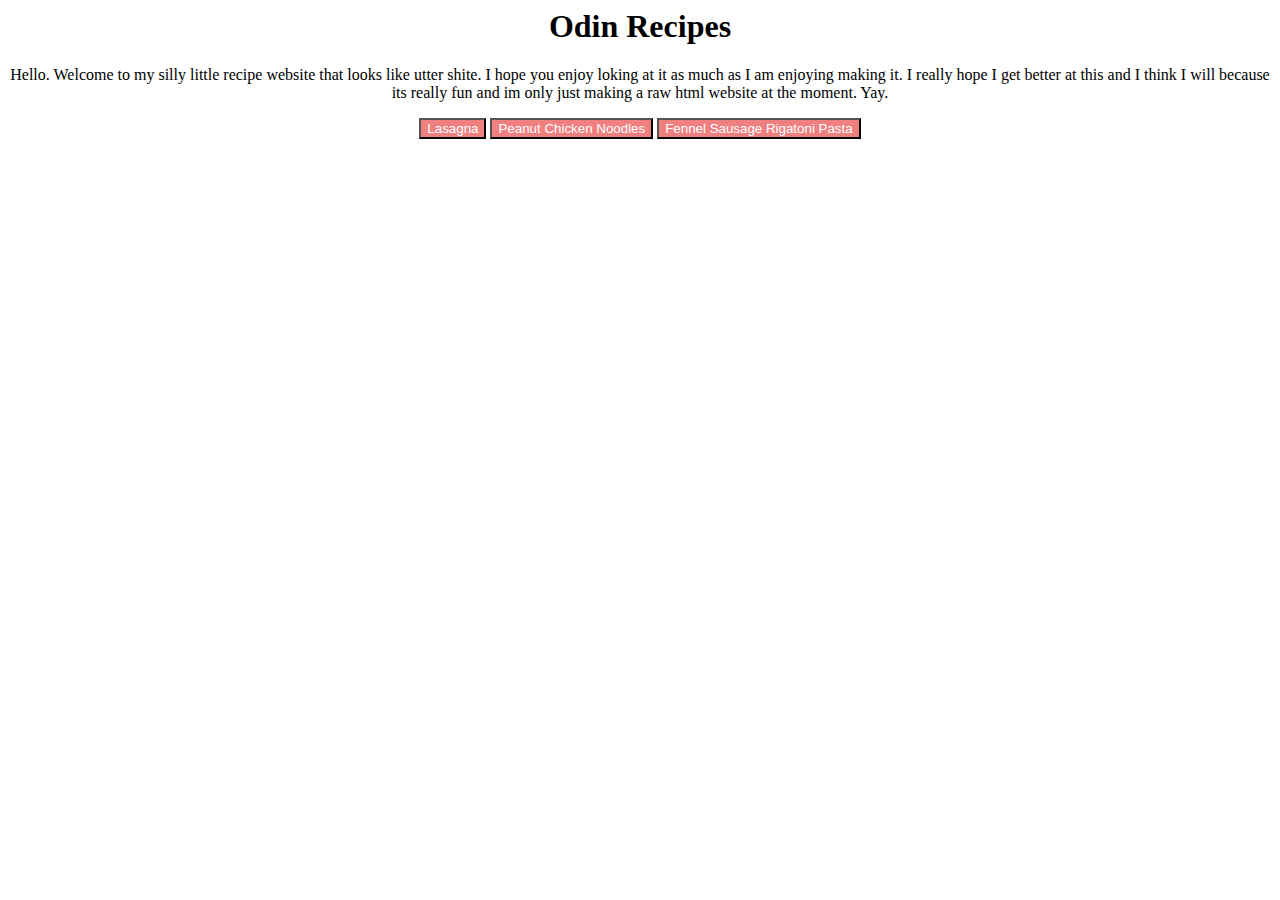
==== index.html @ 333e7805 "alter homepage layout" ====
<html lang="en">
    <head>
        <meta charset="utf-8">
        <title>Odin Recipes</title>
        <link rel="stylesheet" href="style.css">
    </head>
    <body>
        <h1>Odin Recipes</h1>
        <div class="container">
        <p class="intro">Hello. Welcome to my silly little recipe website that looks like 
            utter shite. I hope you enjoy loking at it as much as I am enjoying making
            it. I really hope I get better at this and I think I will because its really
            fun and im only just making a raw html website at the moment. Yay.
        </p>
        </div>
        <div>
        <p>
            <button href="recipes/lasagna.html">Lasagna</button>
            <button href="recipes/PeanutChickenNoodles.html">Peanut Chicken Noodles</button>
            <button href="recipes/FennelSausage.html">Fennel Sausage Rigatoni Pasta</button>
        </p>
        </div>
    </body>
</html>
---- style.css ----
button {
    background-color: lightcoral;
    color: white;
    text-align: center;
}
div, h1 {
    text-align: center;
}
.intro.container {
    height: 100px;
    width: 600px;
    text-align: center;
    
}
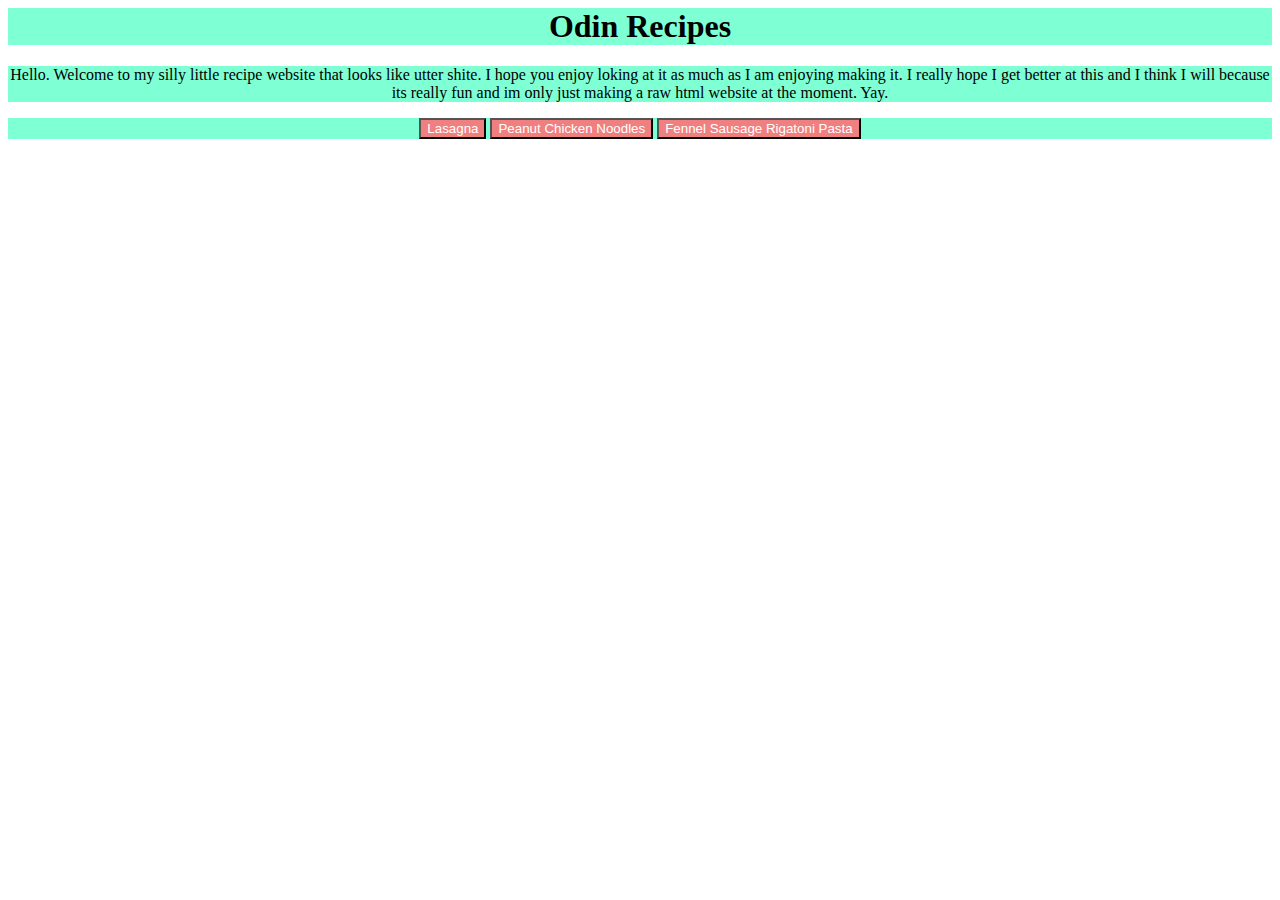
==== commit 1a06960d: "add color to the background" ====
--- a/index.html
+++ b/index.html
@@ -5,19 +5,19 @@
         <link rel="stylesheet" href="style.css">
     </head>
     <body>
-        <h1>Odin Recipes</h1>
-        <div class="container">
-        <p class="intro">Hello. Welcome to my silly little recipe website that looks like 
+        <h1 class="background">Odin Recipes</h1>
+        <div class="container background">
+        <p class="intro background">Hello. Welcome to my silly little recipe website that looks like 
             utter shite. I hope you enjoy loking at it as much as I am enjoying making
             it. I really hope I get better at this and I think I will because its really
             fun and im only just making a raw html website at the moment. Yay.
         </p>
         </div>
-        <div>
+        <div class="background">
         <p>
-            <button href="recipes/lasagna.html">Lasagna</button>
-            <button href="recipes/PeanutChickenNoodles.html">Peanut Chicken Noodles</button>
-            <button href="recipes/FennelSausage.html">Fennel Sausage Rigatoni Pasta</button>
+            <button onclick="window.location.href= 'recipes/lasagna.html';">Lasagna</button>
+            <button onclick="window.location.href= 'recipes/PeanutChickenNoodles.html';">Peanut Chicken Noodles</button>
+            <button onclick="window.location.href= 'recipes/FennelSausage.html';">Fennel Sausage Rigatoni Pasta</button>
         </p>
         </div>
     </body>
--- a/style.css
+++ b/style.css
@@ -1,3 +1,6 @@
+.background {
+    background-color: aquamarine;
+}
 button {
     background-color: lightcoral;
     color: white;
@@ -10,6 +13,6 @@
     height: 100px;
     width: 600px;
     text-align: center;
-    
+    font-family: cursive;
 }
 
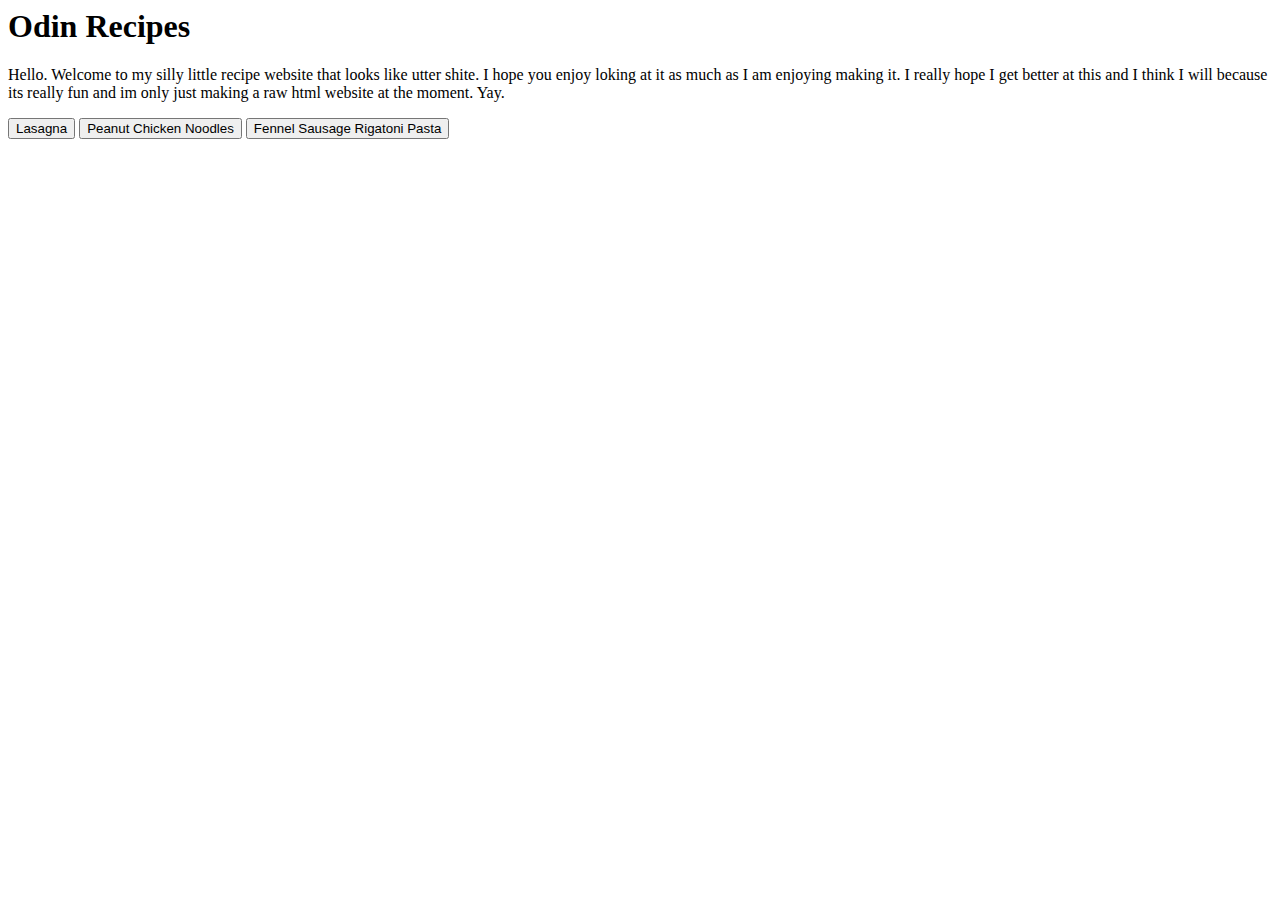
==== commit 2a843766: "revert css file to original" ====
--- a/index.html
+++ b/index.html
@@ -5,20 +5,16 @@
         <link rel="stylesheet" href="style.css">
     </head>
     <body>
-        <h1 class="background">Odin Recipes</h1>
-        <div class="container background">
-        <p class="intro background">Hello. Welcome to my silly little recipe website that looks like 
+        <h1>Odin Recipes</h1>
+        <p>Hello. Welcome to my silly little recipe website that looks like 
             utter shite. I hope you enjoy loking at it as much as I am enjoying making
             it. I really hope I get better at this and I think I will because its really
             fun and im only just making a raw html website at the moment. Yay.
         </p>
-        </div>
-        <div class="background">
         <p>
             <button onclick="window.location.href= 'recipes/lasagna.html';">Lasagna</button>
             <button onclick="window.location.href= 'recipes/PeanutChickenNoodles.html';">Peanut Chicken Noodles</button>
             <button onclick="window.location.href= 'recipes/FennelSausage.html';">Fennel Sausage Rigatoni Pasta</button>
         </p>
-        </div>
     </body>
 </html>--- a/style.css
+++ b/style.css
@@ -1,18 +1 @@
-.background {
-    background-color: aquamarine;
-}
-button {
-    background-color: lightcoral;
-    color: white;
-    text-align: center;
-}
-div, h1 {
-    text-align: center;
-}
-.intro.container {
-    height: 100px;
-    width: 600px;
-    text-align: center;
-    font-family: cursive;
-}
 
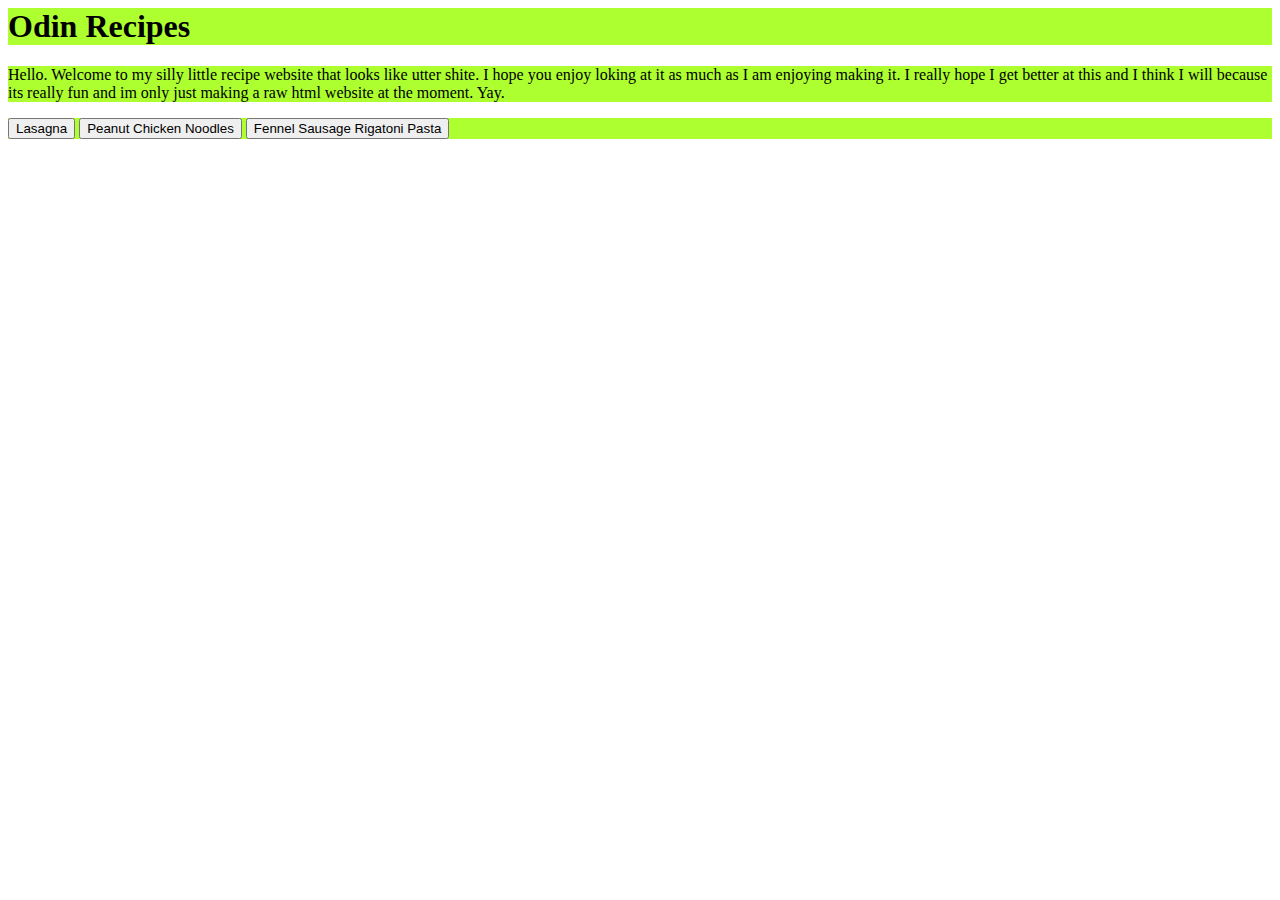
==== commit 7c94dffe: "add in div containers and color" ====
--- a/index.html
+++ b/index.html
@@ -5,16 +5,22 @@
         <link rel="stylesheet" href="style.css">
     </head>
     <body>
-        <h1>Odin Recipes</h1>
-        <p>Hello. Welcome to my silly little recipe website that looks like 
-            utter shite. I hope you enjoy loking at it as much as I am enjoying making
-            it. I really hope I get better at this and I think I will because its really
-            fun and im only just making a raw html website at the moment. Yay.
-        </p>
-        <p>
-            <button onclick="window.location.href= 'recipes/lasagna.html';">Lasagna</button>
-            <button onclick="window.location.href= 'recipes/PeanutChickenNoodles.html';">Peanut Chicken Noodles</button>
-            <button onclick="window.location.href= 'recipes/FennelSausage.html';">Fennel Sausage Rigatoni Pasta</button>
-        </p>
+        <div>
+            <h1>Odin Recipes</h1>
+        </div>
+        <div>
+            <p>Hello. Welcome to my silly little recipe website that looks like 
+                utter shite. I hope you enjoy loking at it as much as I am enjoying making
+                it. I really hope I get better at this and I think I will because its really
+                fun and im only just making a raw html website at the moment. Yay.
+            </p>
+        </div>
+        <div>
+            <p>
+                <button onclick="window.location.href= 'recipes/lasagna.html';">Lasagna</button>
+                <button onclick="window.location.href= 'recipes/PeanutChickenNoodles.html';">Peanut Chicken Noodles</button>
+                <button onclick="window.location.href= 'recipes/FennelSausage.html';">Fennel Sausage Rigatoni Pasta</button>
+            </p>
+        </div>
     </body>
 </html>--- a/style.css
+++ b/style.css
@@ -1 +1,3 @@
-
+div {
+    background-color: greenyellow;
+}
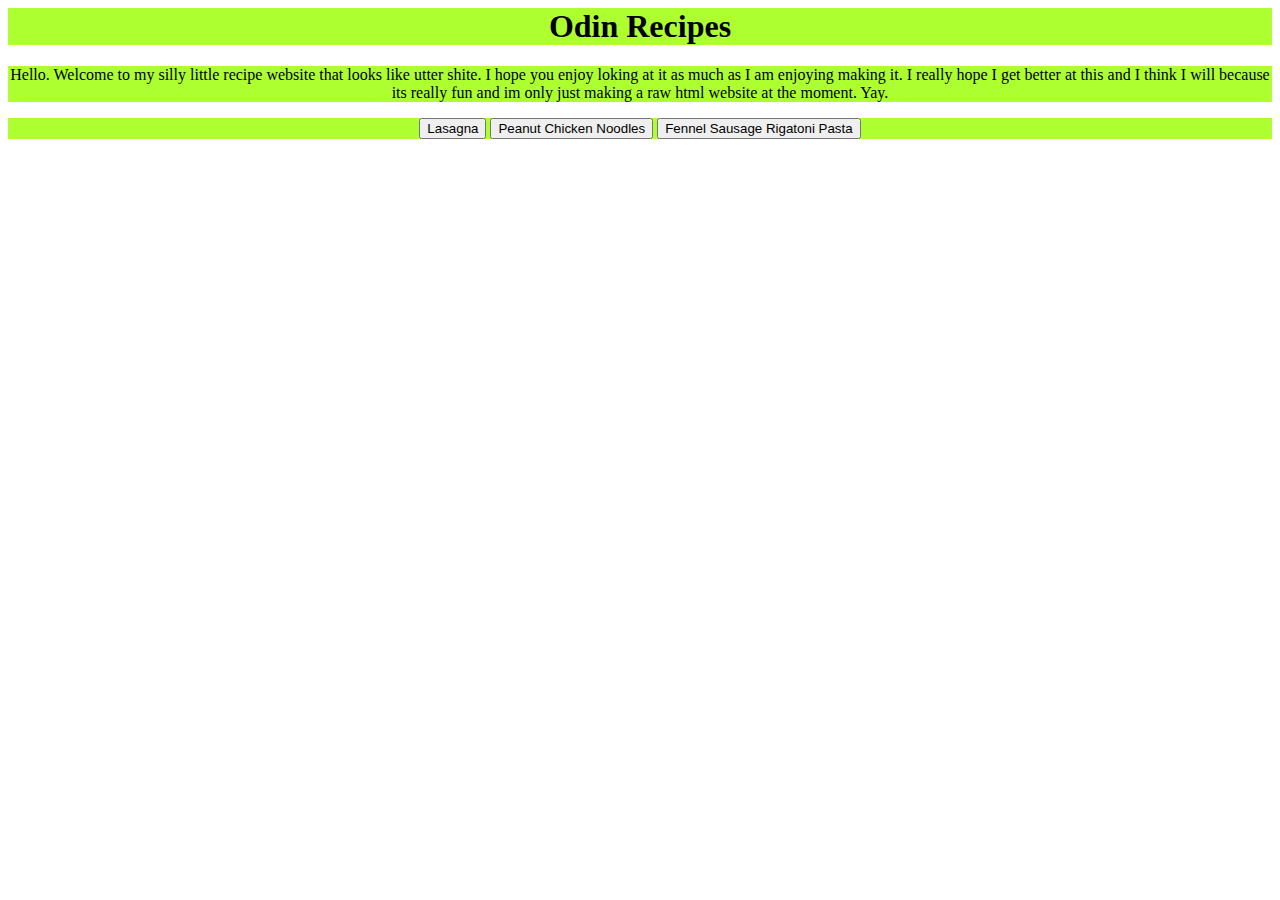
==== commit 566b7dd7: "add ids to div containers" ====
--- a/index.html
+++ b/index.html
@@ -5,17 +5,17 @@
         <link rel="stylesheet" href="style.css">
     </head>
     <body>
-        <div>
+        <div id="title1">
             <h1>Odin Recipes</h1>
         </div>
-        <div>
+        <div id="intro">
             <p>Hello. Welcome to my silly little recipe website that looks like 
                 utter shite. I hope you enjoy loking at it as much as I am enjoying making
                 it. I really hope I get better at this and I think I will because its really
                 fun and im only just making a raw html website at the moment. Yay.
             </p>
         </div>
-        <div>
+        <div id="options">
             <p>
                 <button onclick="window.location.href= 'recipes/lasagna.html';">Lasagna</button>
                 <button onclick="window.location.href= 'recipes/PeanutChickenNoodles.html';">Peanut Chicken Noodles</button>
--- a/style.css
+++ b/style.css
@@ -1,3 +1,5 @@
 div {
     background-color: greenyellow;
+    text-align: center;
 }
+
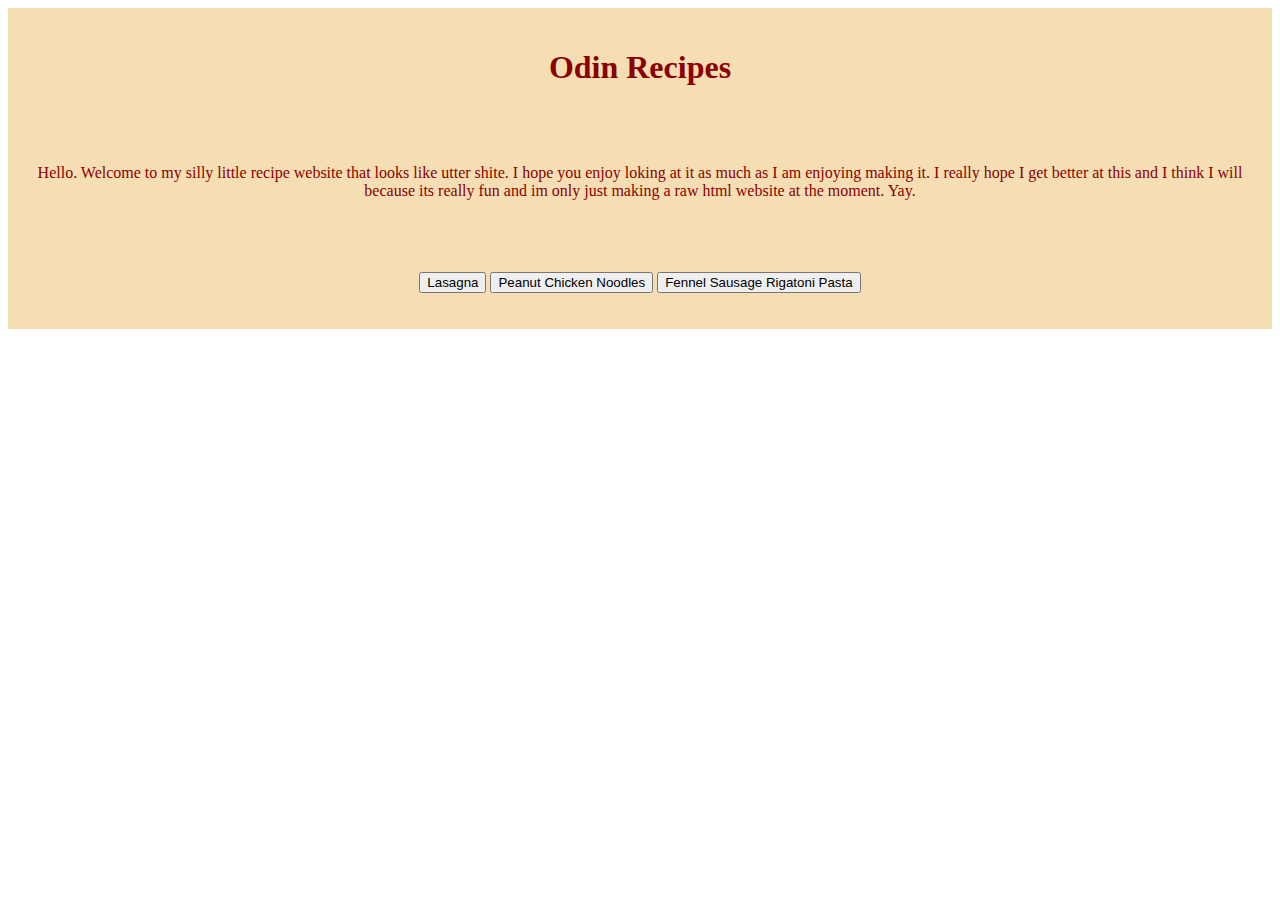
==== commit c94afb77: "add button class" ====
--- a/index.html
+++ b/index.html
@@ -16,7 +16,7 @@
             </p>
         </div>
         <div id="options">
-            <p>
+            <p class="button">
                 <button onclick="window.location.href= 'recipes/lasagna.html';">Lasagna</button>
                 <button onclick="window.location.href= 'recipes/PeanutChickenNoodles.html';">Peanut Chicken Noodles</button>
                 <button onclick="window.location.href= 'recipes/FennelSausage.html';">Fennel Sausage Rigatoni Pasta</button>
--- a/style.css
+++ b/style.css
@@ -1,5 +1,20 @@
 div {
-    background-color: greenyellow;
+    background-color: wheat;
+    text-align: center;
+    display:block;
+    padding: 20px;
+    
+}
+
+#title1 {
+    color: darkred;
     text-align: center;
 }
 
+#intro {
+    color: darkred;
+}
+
+#options {
+    color: white;
+}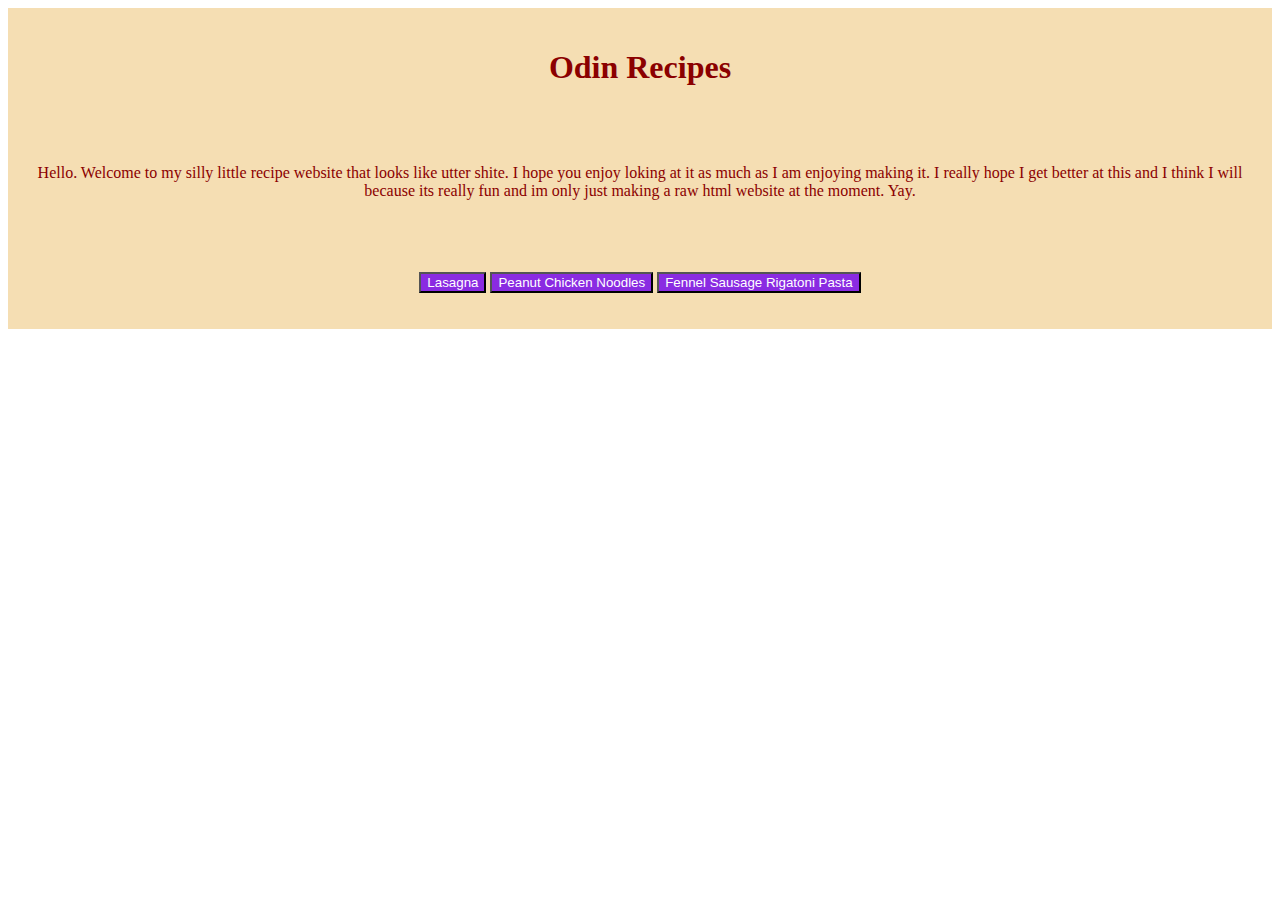
==== commit b66f54dc: "fix funky button colors" ====
--- a/index.html
+++ b/index.html
@@ -16,10 +16,10 @@
             </p>
         </div>
         <div id="options">
-            <p class="button">
-                <button onclick="window.location.href= 'recipes/lasagna.html';">Lasagna</button>
-                <button onclick="window.location.href= 'recipes/PeanutChickenNoodles.html';">Peanut Chicken Noodles</button>
-                <button onclick="window.location.href= 'recipes/FennelSausage.html';">Fennel Sausage Rigatoni Pasta</button>
+            <p>
+                <button class="button" onclick="window.location.href= 'recipes/lasagna.html';">Lasagna</button>
+                <button class="button" onclick="window.location.href= 'recipes/PeanutChickenNoodles.html';">Peanut Chicken Noodles</button>
+                <button class="button" onclick="window.location.href= 'recipes/FennelSausage.html';">Fennel Sausage Rigatoni Pasta</button>
             </p>
         </div>
     </body>
--- a/style.css
+++ b/style.css
@@ -17,4 +17,9 @@
 
 #options {
     color: white;
+}
+
+.button {
+    background-color: blueviolet;
+    color: white;
 }